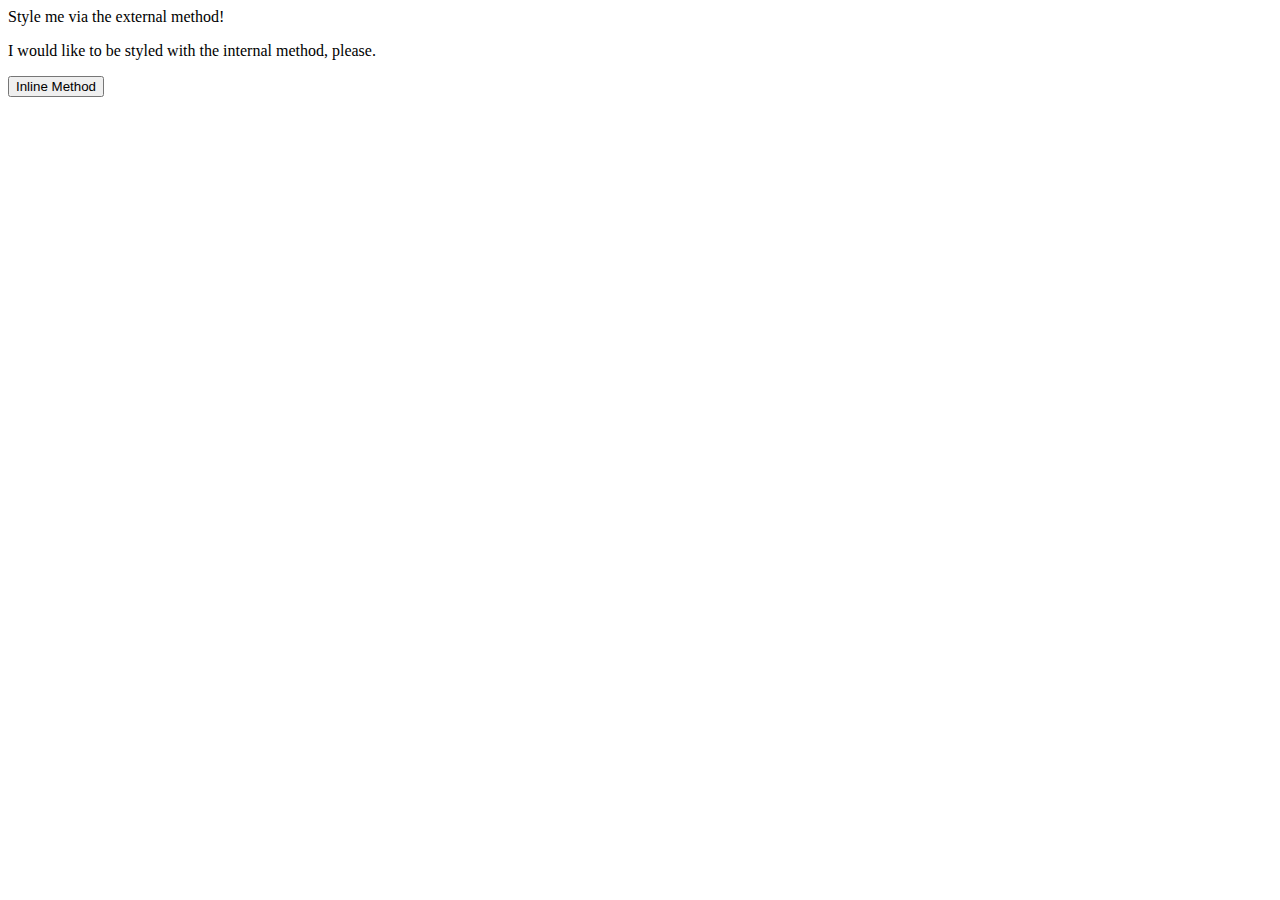
==== foundations/intro-to-css/01-css-methods/index.html @ 55a09b4f "add styles sheet and link html page to it" ====
<!DOCTYPE html>
<html lang="en">
  <head>
    <meta charset="UTF-8">
    <meta http-equiv="X-UA-Compatible" content="IE=edge">
    <meta name="viewport" content="width=device-width, initial-scale=1.0">
    <title>Methods for Adding CSS</title>
    <link rel="stylesheet" href="./styles.css">
  </head>
  <body>
    <div>Style me via the external method!</div>
    <p>I would like to be styled with the internal method, please.</p>
    <button>Inline Method</button>
  </body>
</html>
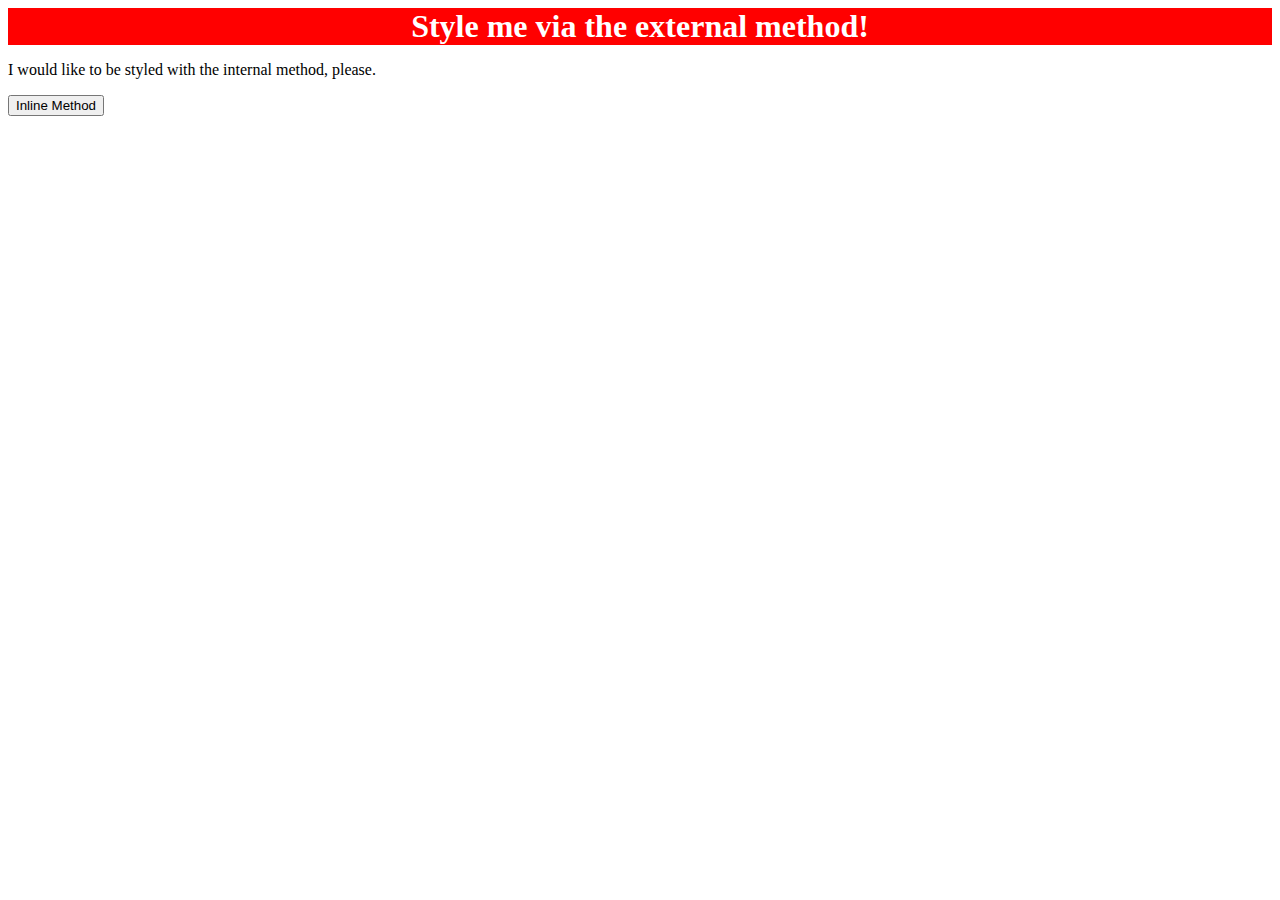
==== commit 7270172b: "add external css styling to div" ====
--- a/foundations/intro-to-css/01-css-methods/index.html
+++ b/foundations/intro-to-css/01-css-methods/index.html
@@ -1,12 +1,18 @@
 <!DOCTYPE html>
+
 <html lang="en">
+
   <head>
     <meta charset="UTF-8">
     <meta http-equiv="X-UA-Compatible" content="IE=edge">
     <meta name="viewport" content="width=device-width, initial-scale=1.0">
     <title>Methods for Adding CSS</title>
     <link rel="stylesheet" href="./styles.css">
+    <style>
+
+    </style>
   </head>
+
   <body>
     <div>Style me via the external method!</div>
     <p>I would like to be styled with the internal method, please.</p>
--- a/foundations/intro-to-css/01-css-methods/styles.css
+++ b/foundations/intro-to-css/01-css-methods/styles.css
@@ -0,0 +1,9 @@
+/* `div`: a red background, white text, a font size of 32px, center aligned, and bold */
+
+div {
+    background-color: red;
+    color: white;
+    font-size: 32px;
+    text-align: center;
+    font-weight: bold;
+}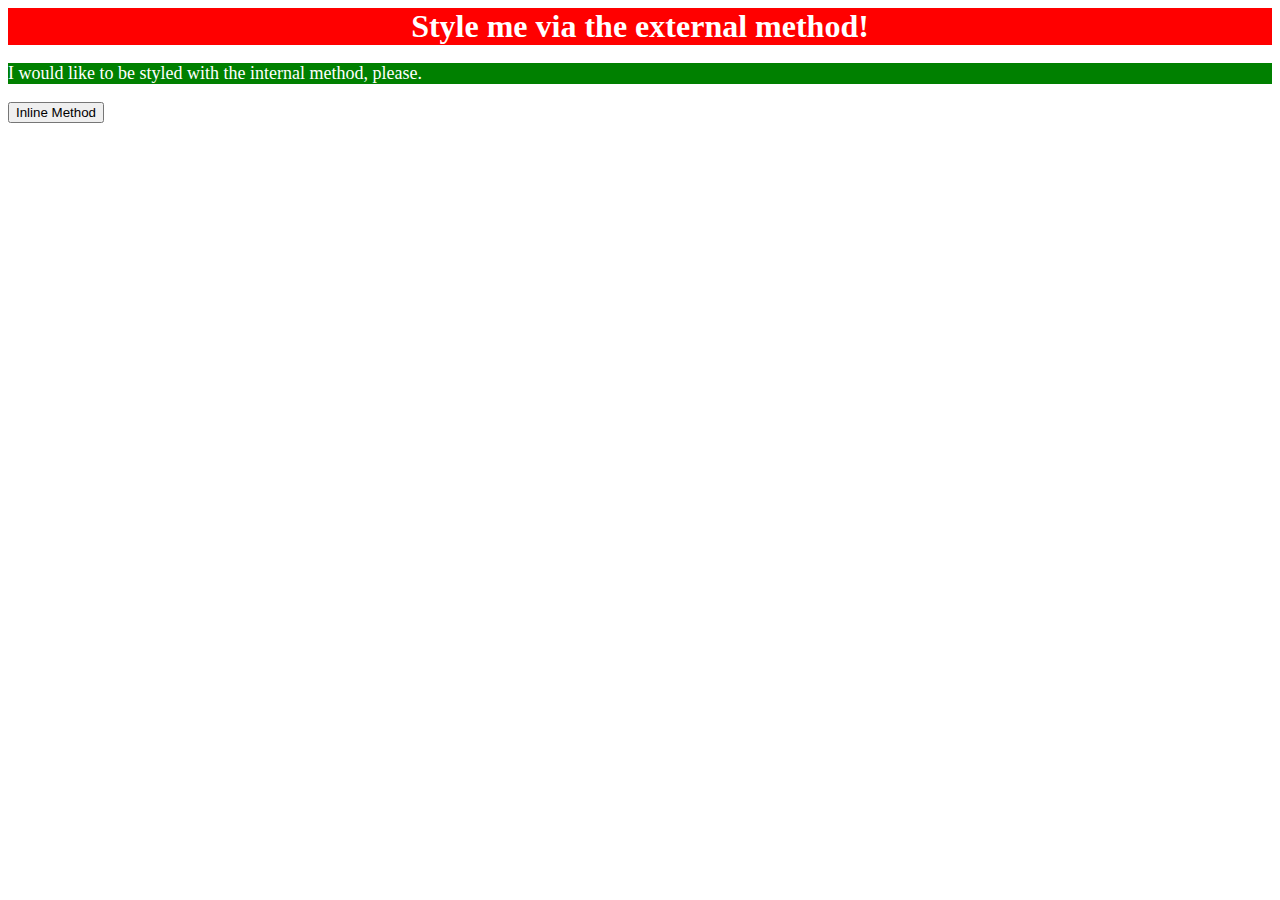
==== commit f3b4eb10: "add internal css style to <p>" ====
--- a/foundations/intro-to-css/01-css-methods/index.html
+++ b/foundations/intro-to-css/01-css-methods/index.html
@@ -9,7 +9,11 @@
     <title>Methods for Adding CSS</title>
     <link rel="stylesheet" href="./styles.css">
     <style>
-
+      p {
+        background-color: green;
+        color: white;
+        font-size: 18px;
+      }
     </style>
   </head>
 
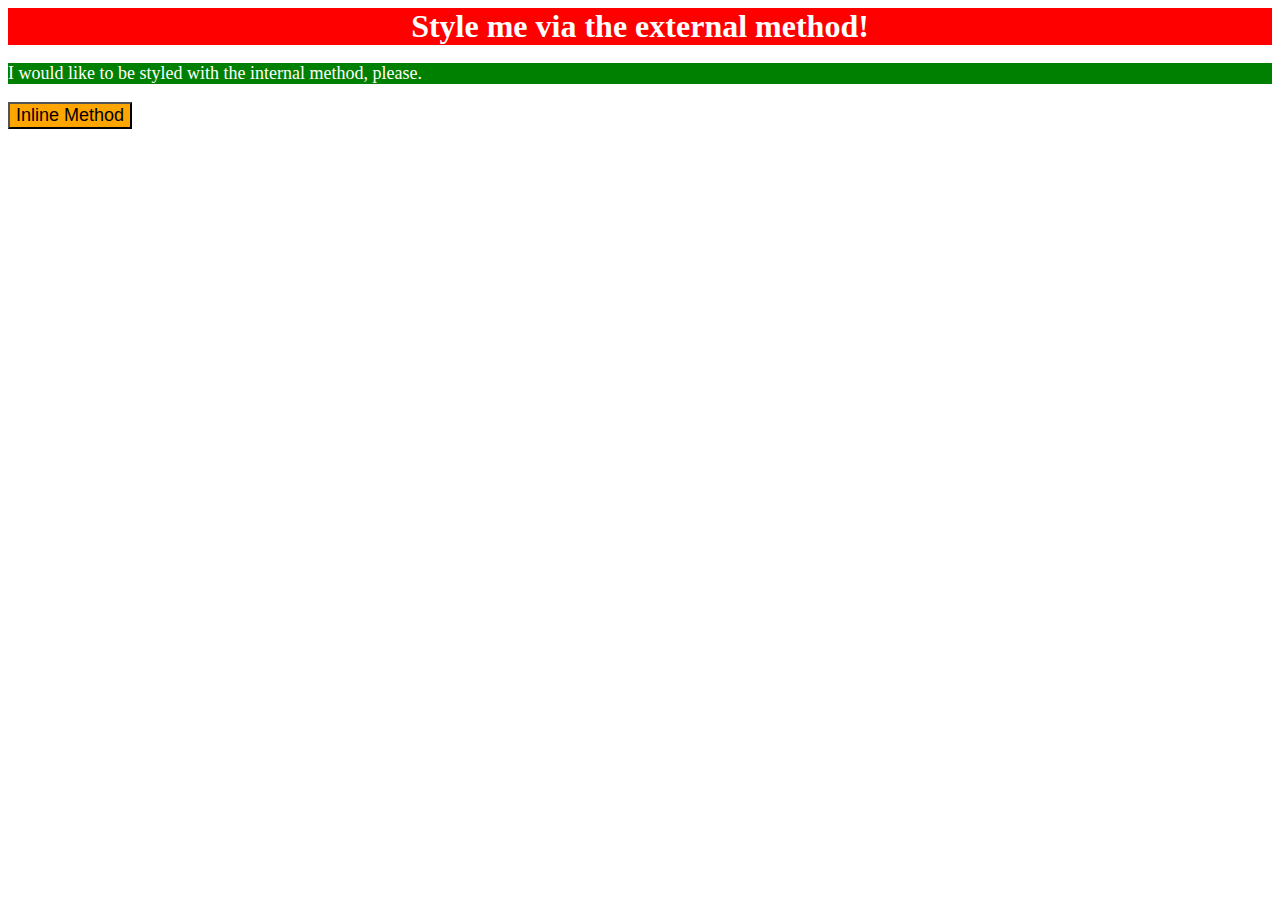
==== commit d790f8a6: "add inline styling to <button>" ====
--- a/foundations/intro-to-css/01-css-methods/index.html
+++ b/foundations/intro-to-css/01-css-methods/index.html
@@ -20,6 +20,6 @@
   <body>
     <div>Style me via the external method!</div>
     <p>I would like to be styled with the internal method, please.</p>
-    <button>Inline Method</button>
+    <button style="background-color: orange; font-size: 18px;">Inline Method</button>
   </body>
 </html>